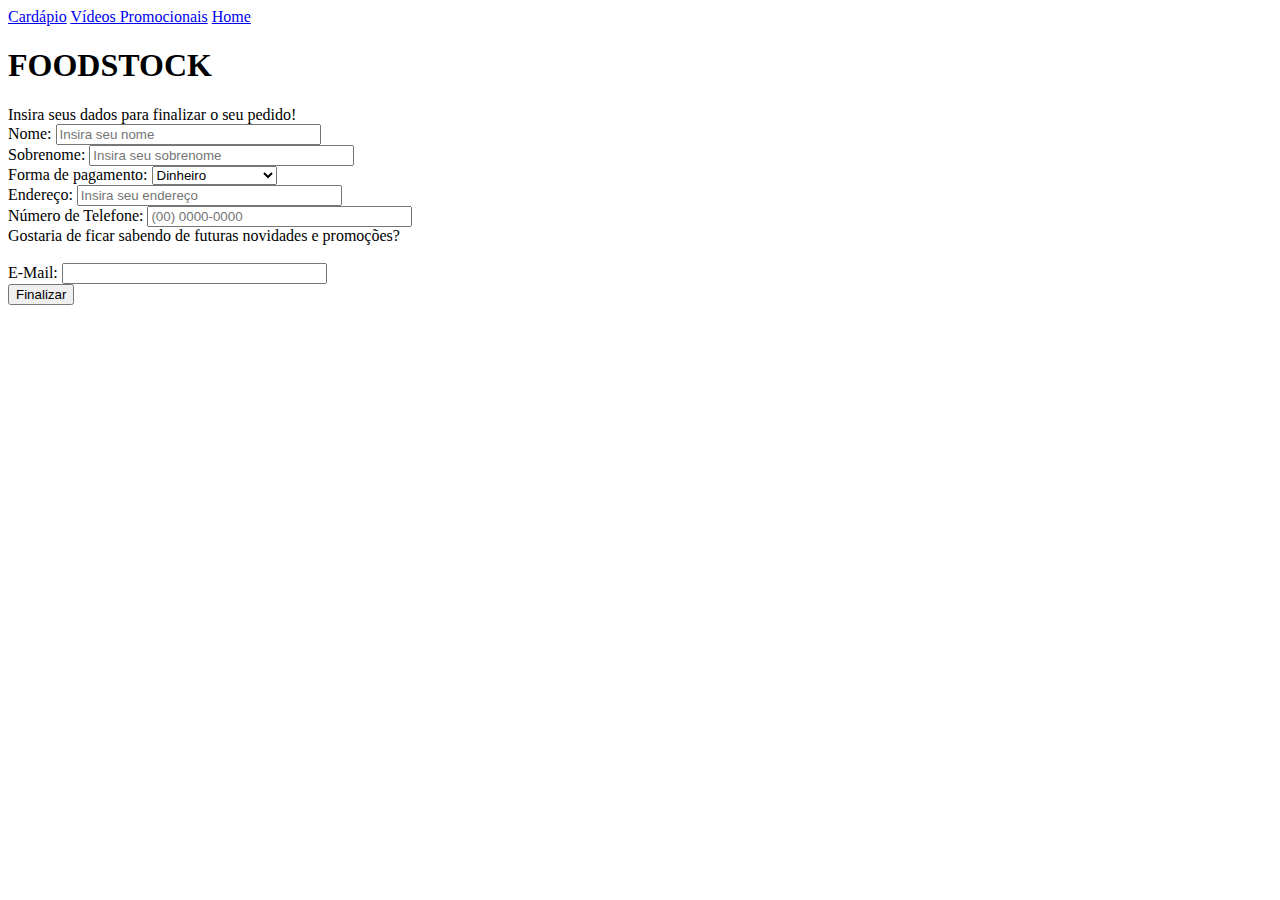
==== front/paginas/cadastro.html @ ce5c9ba0 "Mudando nome" ====
<!DOCTYPE html>
<html lang="pt-br">
<head>
    <meta charset="UTF-8">
    <meta http-equiv="X-UA-Compatible" content="IE=edge">
    <meta name="viewport" content="width=device-width, initial-scale=1.0">
    <link rel="shortcut icon" href="../midias/favicon.ico" type="image/x-icon">
    <title>Cadastro</title>
    <link rel="stylesheet" href="../estilo/delivery.css">
</head>
<body>
    <nav>
        <a href="imagens.html">Cardápio</a>
        <a href="videos.html">Vídeos Promocionais</a>
        <a href="index.html">Home</a>
    </nav>
    <main>
        <h1>
            FOODSTOCK
        </h1>
        <div>
            Insira seus dados para finalizar o seu pedido!
        </div>
        <div>
            Nome: <input type=”text” size=30 placeholder="Insira seu nome" id="nome"/>
        </div>
        <div>
            Sobrenome: <input type=”text” size=30 placeholder="Insira seu sobrenome" id="sobrenome"/>
        </div>
        <div>
            Forma de pagamento: <select aria-placeholder="Selecione" id="formaPagamento">
                <option>Dinheiro</option>
                <option>Cartão de débito</option>
                <option>Cartão de crédito</option>
            </select>
        </div>
        <div>
            Endereço: <input type=”text” size=30 placeholder="Insira seu endereço"/>
        </div>
        <div>
            Número de Telefone: <input type=”text” size=30 placeholder="(00) 0000-0000"/>
        </div>
        <div>
            Gostaria de ficar sabendo de futuras novidades e promoções?
            <br>
            <br>
            E-Mail: <input type="email" size = 30 name="email"/>
          </div>
        <button onclick="enviarDados()">Finalizar</button>
    </main>      
</body>
</html>
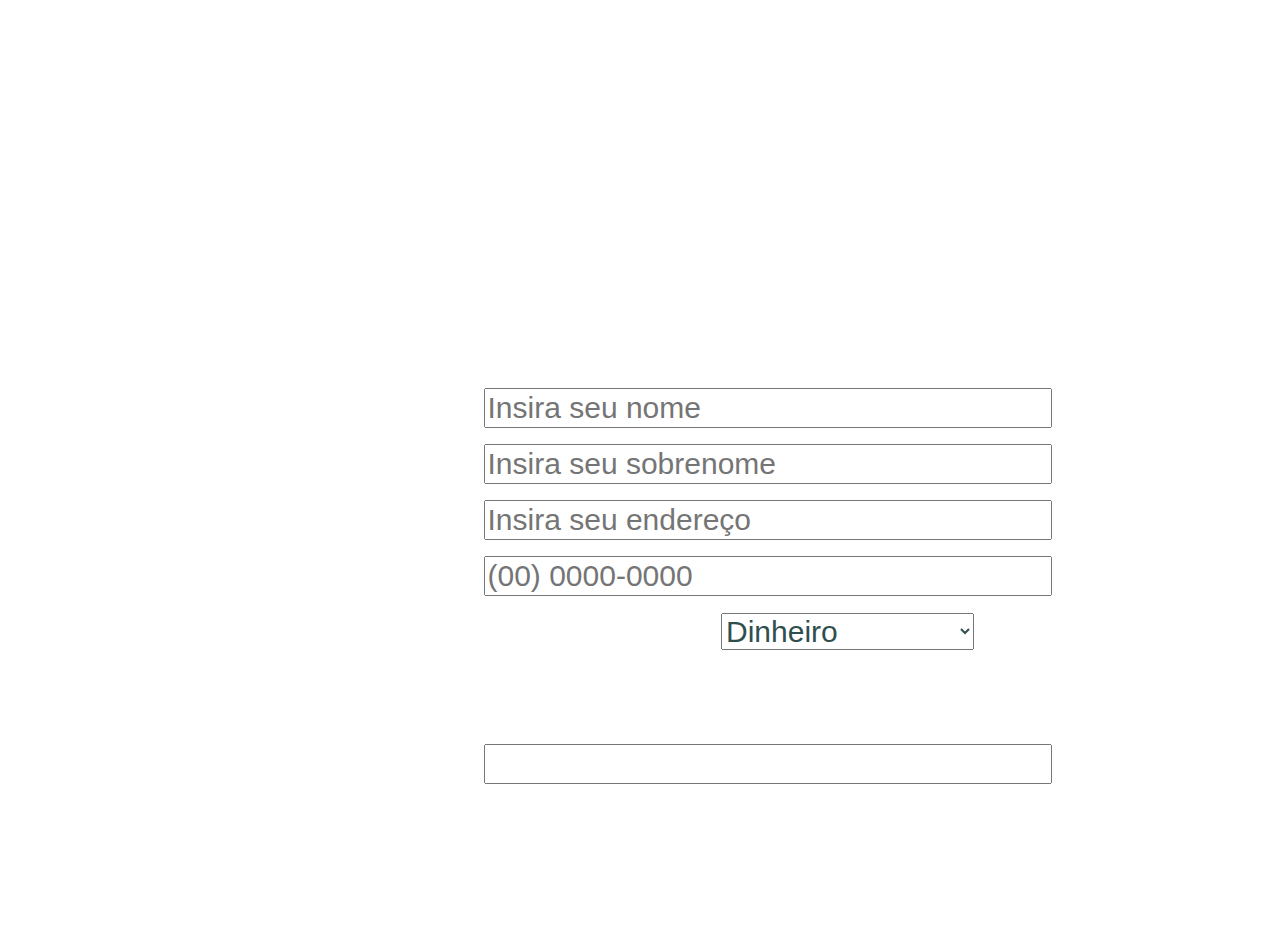
==== commit 5d5b9bb0: "Merge branch 'desenvolvimento' into js" ====
--- a/front/paginas/cadastro.html
+++ b/front/paginas/cadastro.html
@@ -1,52 +1,56 @@
-<!DOCTYPE html>
-<html lang="pt-br">
-<head>
-    <meta charset="UTF-8">
-    <meta http-equiv="X-UA-Compatible" content="IE=edge">
-    <meta name="viewport" content="width=device-width, initial-scale=1.0">
-    <link rel="shortcut icon" href="../midias/favicon.ico" type="image/x-icon">
-    <title>Cadastro</title>
-    <link rel="stylesheet" href="../estilo/delivery.css">
-</head>
-<body>
-    <nav>
-        <a href="imagens.html">Cardápio</a>
-        <a href="videos.html">Vídeos Promocionais</a>
-        <a href="index.html">Home</a>
-    </nav>
-    <main>
-        <h1>
-            FOODSTOCK
-        </h1>
-        <div>
-            Insira seus dados para finalizar o seu pedido!
-        </div>
-        <div>
-            Nome: <input type=”text” size=30 placeholder="Insira seu nome" id="nome"/>
-        </div>
-        <div>
-            Sobrenome: <input type=”text” size=30 placeholder="Insira seu sobrenome" id="sobrenome"/>
-        </div>
-        <div>
-            Forma de pagamento: <select aria-placeholder="Selecione" id="formaPagamento">
-                <option>Dinheiro</option>
-                <option>Cartão de débito</option>
-                <option>Cartão de crédito</option>
-            </select>
-        </div>
-        <div>
-            Endereço: <input type=”text” size=30 placeholder="Insira seu endereço"/>
-        </div>
-        <div>
-            Número de Telefone: <input type=”text” size=30 placeholder="(00) 0000-0000"/>
-        </div>
-        <div>
-            Gostaria de ficar sabendo de futuras novidades e promoções?
-            <br>
-            <br>
-            E-Mail: <input type="email" size = 30 name="email"/>
-          </div>
-        <button onclick="enviarDados()">Finalizar</button>
-    </main>      
-</body>
-</html>
+<!DOCTYPE html>
+<html lang="pt-br">
+<head>
+    <meta charset="UTF-8">
+    <meta http-equiv="X-UA-Compatible" content="IE=edge">
+    <meta name="viewport" content="width=device-width, initial-scale=1.0">
+    <link rel="shortcut icon" href="../midias/favicon.ico" type="image/x-icon">
+    <title>Cadastro</title>
+    <link rel="stylesheet" href="../estilo/delivery.css">
+
+    <script src="https://code.jquery.com/jquery-3.6.0.js" type="text/javascript"></script>
+    
+</head>
+<body>
+    <nav>
+        <a href="imagens.html">Cardápio</a>
+        <a href="videos.html">Vídeos Promocionais</a>
+        <a href="index.html">Home</a>
+    </nav>
+    <main>
+        <h1>
+            FOODSTOCK
+        </h1>
+        <div>
+            Insira seus dados para finalizar o seu pedido!
+        </div>
+        <div>
+            <label>Nome: </label><input type=”text” size=30 placeholder="Insira seu nome" id="nome"/>
+        </div>
+        <div>
+            <label>Sobrenome: </label><input type=”text” size=30 placeholder="Insira seu sobrenome" id="sobrenome"/>
+        </div>
+        <div>
+            <label>Endereço: </label><input type=”text” size=30 placeholder="Insira seu endereço" id="endereco"/>
+        </div>
+        <div>
+            <label>Telefone: </label><input type=”text” size=30 placeholder="(00) 0000-0000" id="numeroTelefone"/>
+        </div>
+        <div>
+            Forma de pagamento: <select aria-placeholder="Selecione" id="formaPagamento">
+                <option>Dinheiro</option>
+                <option>Cartão de débito</option>
+                <option>Cartão de crédito</option>
+            </select>
+        </div>
+        <div>
+            Gostaria de ficar sabendo de futuras novidades e promoções?
+            <br>
+            <br>
+            <label>E-Mail:</label><input type="email" size = 30 name="email" id="email"/>
+          </div>
+        <button onclick="enviarDados()">Finalizar</button>
+        <script src="../../controlador/js/cadastro.js"></script>
+    </main>      
+</body>
+</html>
--- a/front/estilo/delivery.css
+++ b/front/estilo/delivery.css
@@ -0,0 +1,85 @@
+@charset "UTF-8";
+@import url('https://fonts.googleapis.com/css2?family=Comfortaa:wght@300;400;500;600;700&display=swap');
+
+body{
+    background-image: url("../midia/FundoDelivery.jpg");
+    background-attachment: fixed;
+    background-repeat: no-repeat;
+    background-size: 100% 100%;
+}
+
+nav{
+    padding: 20px;
+    width: 100%;
+    margin: auto;
+    text-align: center;
+    font-size: 25px;
+    font-family: 'Comfortaa', cursive;
+}
+
+a{
+    color: #fff;
+    text-decoration: none;
+    margin-left: 2em;
+    margin-right: 2em;
+    margin-top: 2em;
+    margin-bottom: 1em;
+}
+
+a:hover{
+    color: #fff;
+    text-decoration-line: overline;
+    text-decoration-color: #fff;
+}
+
+main{
+    text-align: center;
+    margin: auto;
+    color: #fff;
+    margin-top:150px; 
+    font-size: 35px;
+    font-family: 'Comfortaa', cursive;
+}
+
+h1{
+    font-size: 60px;
+    font-family: 'Comfortaa', cursive;
+}
+    
+div {
+    padding-bottom: 15px;
+}
+  
+label{
+    padding-right: 5px;
+    display: inline-block;
+    clear: left;
+    width: 250px;
+    text-align: right;
+}
+
+input {
+  display: inline-block;
+}
+
+input{
+    font-size: 30px;
+}
+
+select{
+    font-size: 30px;
+    color: darkslategrey;
+}
+
+button{
+    background-color: rgba(0, 0, 0, 0);
+    border-color: rgba(0, 0, 0, 0);
+    color: #fff;
+    margin-top: 1em;
+    font-size: 60px;
+    font-family: 'Comfortaa', cursive;
+}
+
+button:hover{
+    text-decoration: white;
+}
